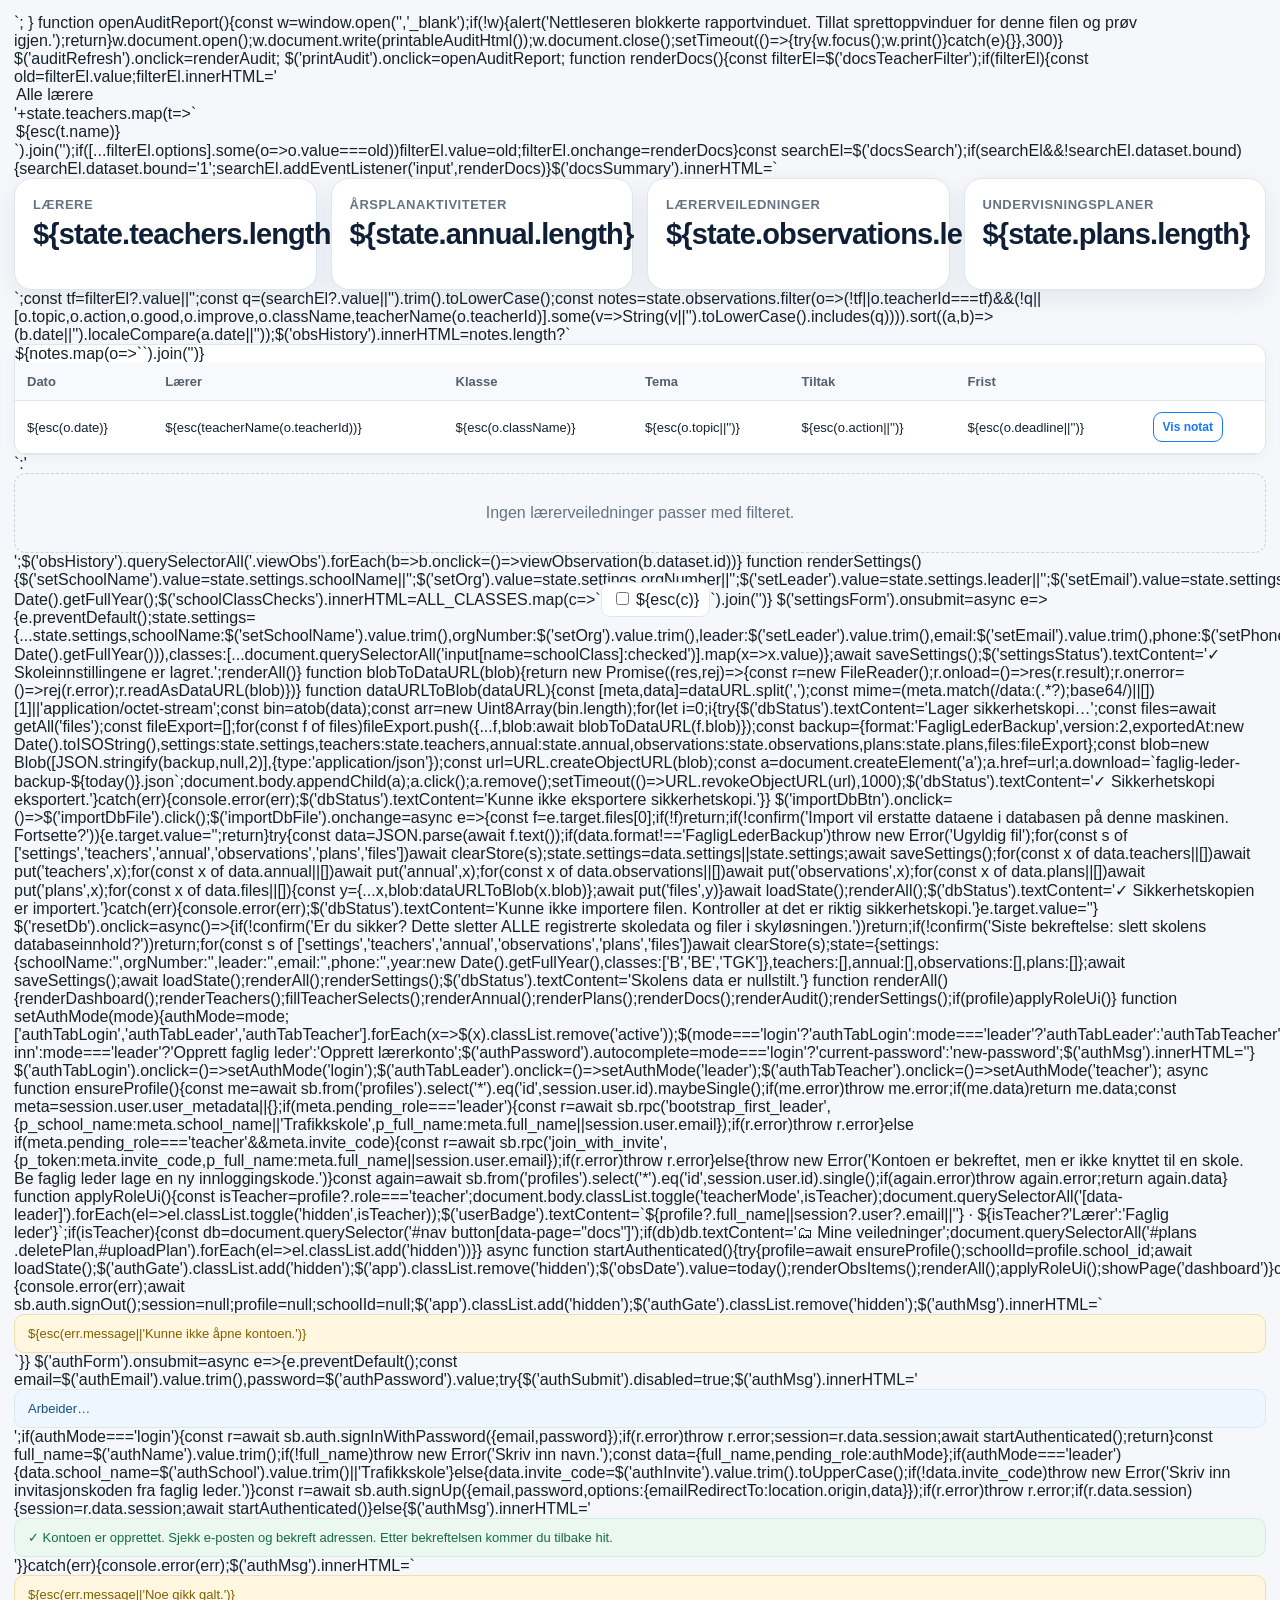
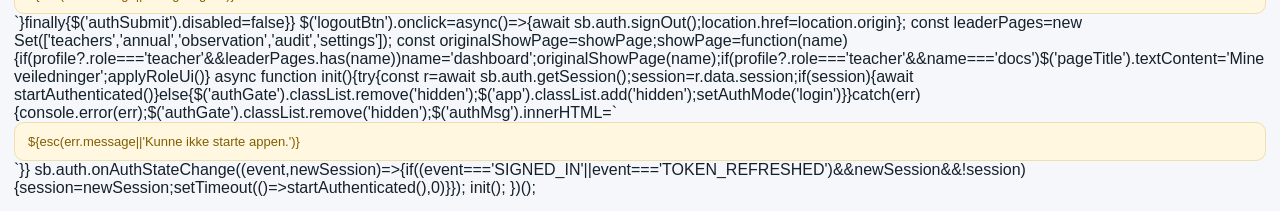
==== pwa.html @ 2d170263 "Add PWA launcher for Fleder" ====
<!doctype html>
<html lang="no">
<head>
  <meta charset="utf-8">
  <meta name="viewport" content="width=device-width,initial-scale=1,viewport-fit=cover">
  <title>Fleder</title>
  <meta name="theme-color" content="#e9edf2">
  <meta name="mobile-web-app-capable" content="yes">
  <meta name="apple-mobile-web-app-capable" content="yes">
  <meta name="apple-mobile-web-app-status-bar-style" content="default">
  <meta name="apple-mobile-web-app-title" content="Fleder">
  <link rel="manifest" href="/manifest.webmanifest">
  <link rel="apple-touch-icon" href="/fleder-logo.png">
</head>
<body>
<script>
(async()=>{
  try{
    const response=await fetch('/index.html',{cache:'no-store'});
    if(!response.ok) throw new Error('Kunne ikke laste Fleder');
    let html=await response.text();

    const pwaHead=`
<meta name="theme-color" content="#e9edf2">
<meta name="mobile-web-app-capable" content="yes">
<meta name="apple-mobile-web-app-capable" content="yes">
<meta name="apple-mobile-web-app-status-bar-style" content="default">
<meta name="apple-mobile-web-app-title" content="Fleder">
<link rel="manifest" href="/manifest.webmanifest">
<link rel="apple-touch-icon" href="/fleder-logo.png">`;

    html=html.replace('<head>','<head>'+pwaHead);
    html=html.replace('<title>Faglig leder – trafikkskole</title>','<title>Fleder</title>');
    html=html.replace('</body>',`<script>
if('serviceWorker' in navigator){window.addEventListener('load',()=>navigator.serviceWorker.register('/sw.js').catch(()=>{}));}
<\/script></body>`);

    document.open();
    document.write(html);
    document.close();
  }catch(err){
    document.body.innerHTML='<main style="font-family:system-ui;padding:32px;max-width:640px;margin:auto"><h1>Fleder</h1><p>Appen kunne ikke lastes akkurat nå. Kontroller internettilkoblingen og prøv igjen.</p></main>';
  }
})();
</script>
</body>
</html>
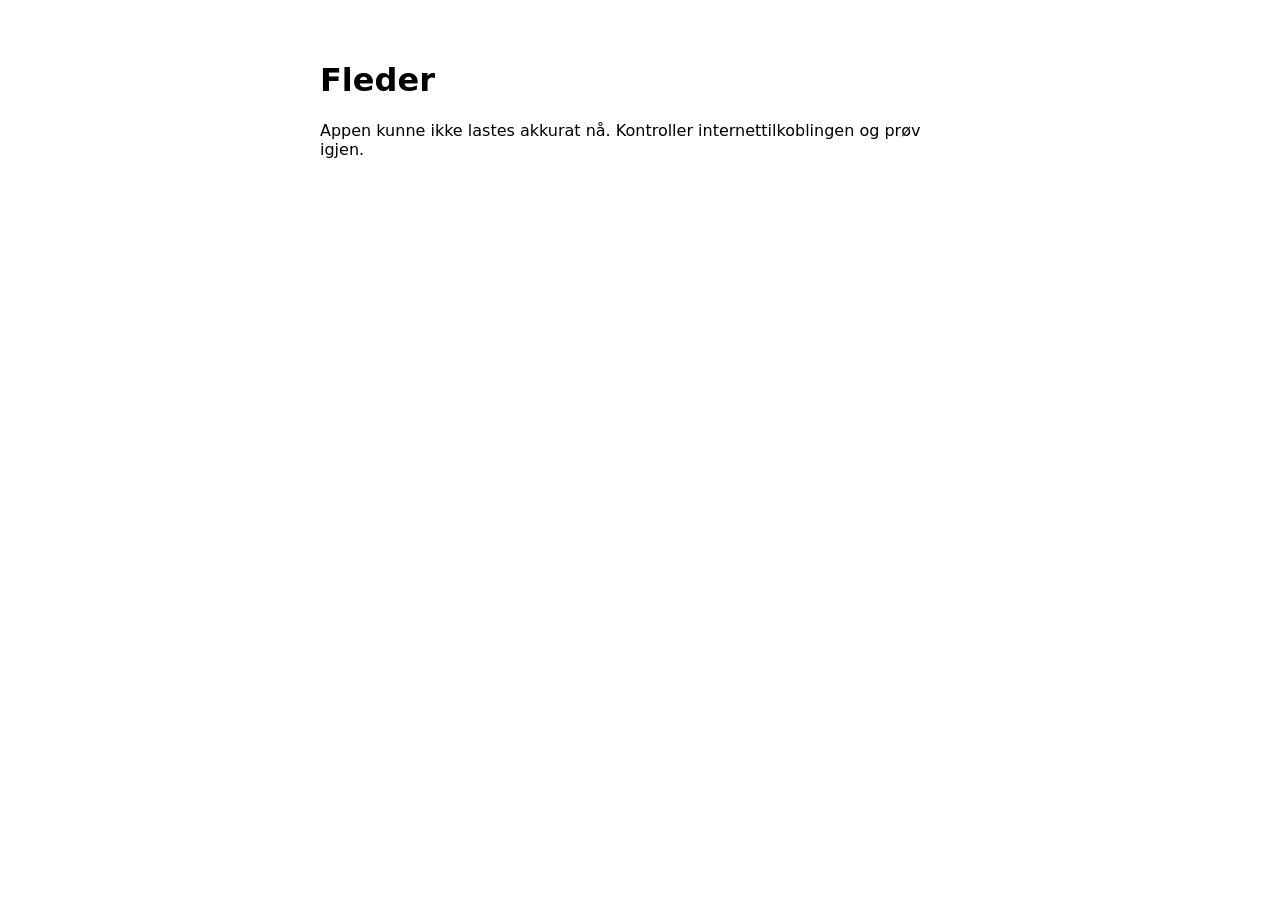
==== commit 9e33537b: "Tving fjern kurs fra klasselister" ====
--- a/pwa.html
+++ b/pwa.html
@@ -16,7 +16,7 @@
 <script>
 (async()=>{
   try{
-    const response=await fetch('/index.html',{cache:'no-store'});
+    const response=await fetch('/app-source?v=classes3',{cache:'no-store'});
     if(!response.ok) throw new Error('Kunne ikke laste Fleder');
     let html=await response.text();
 
@@ -31,8 +31,26 @@
 
     html=html.replace('<head>','<head>'+pwaHead);
     html=html.replace('<title>Faglig leder – trafikkskole</title>','<title>Fleder</title>');
+
+    // Disse tre er kurs innenfor klassene, ikke egne klasser.
+    // Fjernes fra ALL_CLASSES som brukes i både skole- og lærerinnstillinger.
+    html=html.replace(/,'MC grunnkurs'/g,'');
+    html=html.replace(/,'Sikkerhetskurs bane'/g,'');
+    html=html.replace(/,'Sikkerhetskurs vei'/g,'');
+
+    // Rydd også bort kursene fra allerede lagrede lærer-/skolevalg når data lastes inn,
+    // slik at de ikke dukker opp som gamle klasse-tag'er eller i årsplandekning.
+    html=html.replace(
+      "function mapTeacher(t){return {id:t.id,name:t.name||'',email:t.email||'',classes:t.classes||[],approvals:t.approvals||[],userId:t.user_id||null}}",
+      "function mapTeacher(t){const hidden=new Set(['MC grunnkurs','Sikkerhetskurs bane','Sikkerhetskurs vei']);return {id:t.id,name:t.name||'',email:t.email||'',classes:(t.classes||[]).filter(c=>!hidden.has(c)),approvals:t.approvals||[],userId:t.user_id||null}}"
+    );
+    html=html.replace(
+      "function mapSchool(s){return {id:'main',schoolName:s?.name||'',orgNumber:s?.org_number||'',leader:s?.leader_name||'',email:s?.email||'',phone:s?.phone||'',year:s?.plan_year||new Date().getFullYear(),classes:s?.classes||[]}}",
+      "function mapSchool(s){const hidden=new Set(['MC grunnkurs','Sikkerhetskurs bane','Sikkerhetskurs vei']);return {id:'main',schoolName:s?.name||'',orgNumber:s?.org_number||'',leader:s?.leader_name||'',email:s?.email||'',phone:s?.phone||'',year:s?.plan_year||new Date().getFullYear(),classes:(s?.classes||[]).filter(c=>!hidden.has(c))}}"
+    );
+
     html=html.replace('</body>',`<script>
-if('serviceWorker' in navigator){window.addEventListener('load',()=>navigator.serviceWorker.register('/sw.js').catch(()=>{}));}
+if('serviceWorker' in navigator){window.addEventListener('load',()=>navigator.serviceWorker.register('/sw.js?v=3').catch(()=>{}));}
 <\/script></body>`);
 
     document.open();
